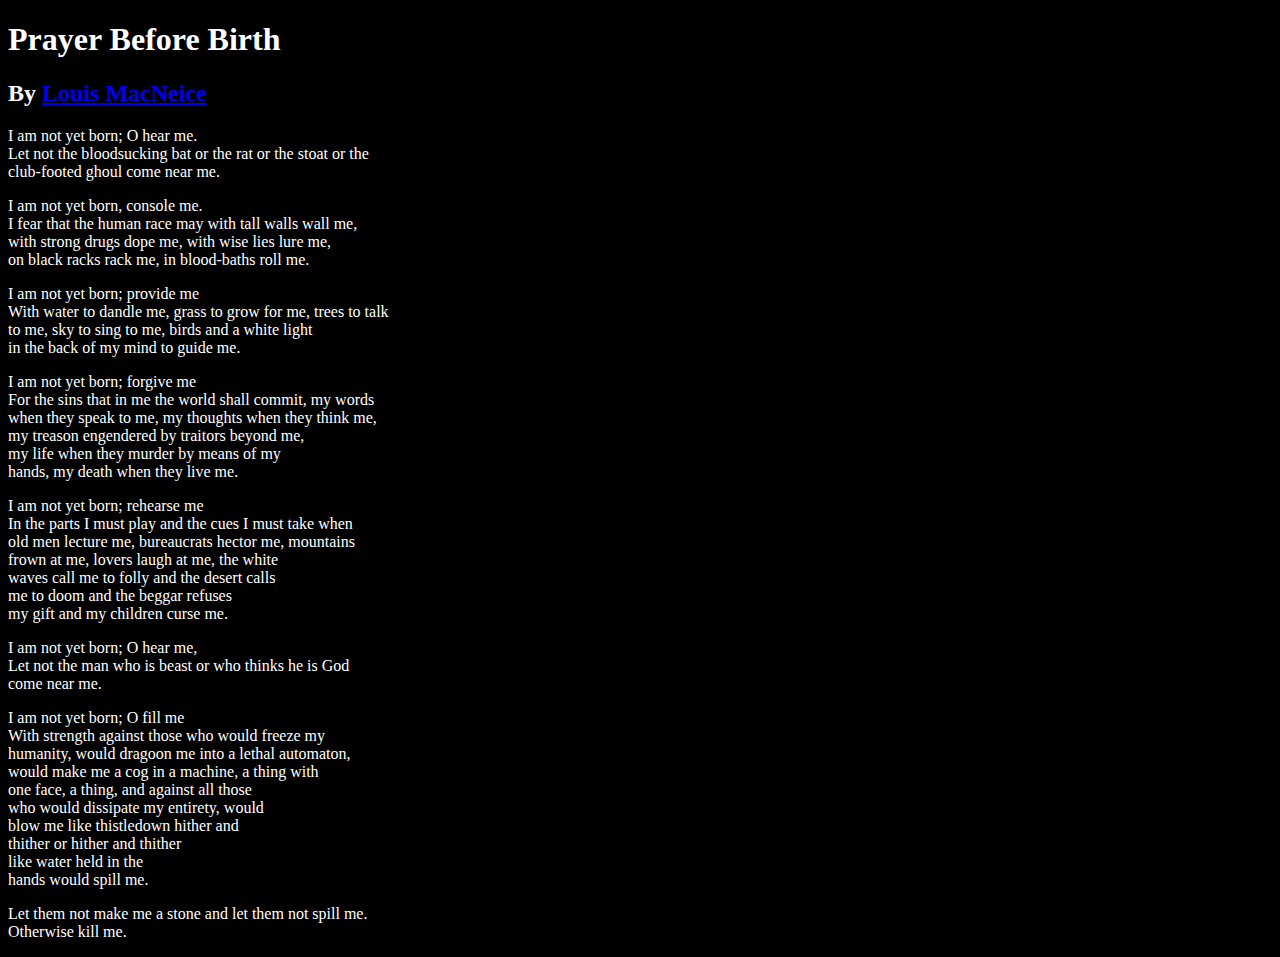
==== poem.html @ baf1d29d "Update poem.html" ====
<!DOCTYPE html>
<html>
  
<head>
  <title>some random poem that i don't even like</title>
  <link rel="stylesheet" type="text/css" href="poem.css">
</head>

<body>
  <h1> Prayer Before Birth </h1>
  <h2> By <a href="https://en.wikipedia.org/wiki/Louis_MacNeice">Louis MacNeice</a></h2>
<p>
I am not yet born; O hear me.<br>
Let not the bloodsucking bat or the rat or the stoat or the<br>
club-footed ghoul come near me.<br>
  </p>
  
<p>
I am not yet born, console me.<br>
I fear that the human race may with tall walls wall me,<br>
with strong drugs dope me, with wise lies lure me,<br>
on black racks rack me, in blood-baths roll me.<br>
  </p>  
<p>
I am not yet born; provide me<br>
With water to dandle me, grass to grow for me, trees to talk<br>
to me, sky to sing to me, birds and a white light<br>
in the back of my mind to guide me.<br>
    </p>
<p>
I am not yet born; forgive me<br>
For the sins that in me the world shall commit, my words<br>
when they speak to me, my thoughts when they think me,<br>
my treason engendered by traitors beyond me,<br>
my life when they murder by means of my<br>
hands, my death when they live me.<br>
    </p>
<p>
I am not yet born; rehearse me<br>
In the parts I must play and the cues I must take when<br>
old men lecture me, bureaucrats hector me, mountains<br>
frown at me, lovers laugh at me, the white<br>
waves call me to folly and the desert calls<br>
me to doom and the beggar refuses<br>
my gift and my children curse me.<br>
    </p>
<p>
I am not yet born; O hear me,<br>
Let not the man who is beast or who thinks he is God<br>
come near me.<br>
    </p>
<p>
I am not yet born; O fill me<br>
With strength against those who would freeze my<br>
humanity, would dragoon me into a lethal automaton,<br>
would make me a cog in a machine, a thing with<br>
one face, a thing, and against all those<br>
who would dissipate my entirety, would<br>
blow me like thistledown hither and<br>
thither or hither and thither<br>
like water held in the<br>
hands would spill me.<br>
  </p>
  <p>
Let them not make me a stone and let them not spill me.<br>
Otherwise kill me.<br>
      </p>
</body>
  
<html>
---- poem.css ----
body{
  
  background-color: black;
  color: white; 
}
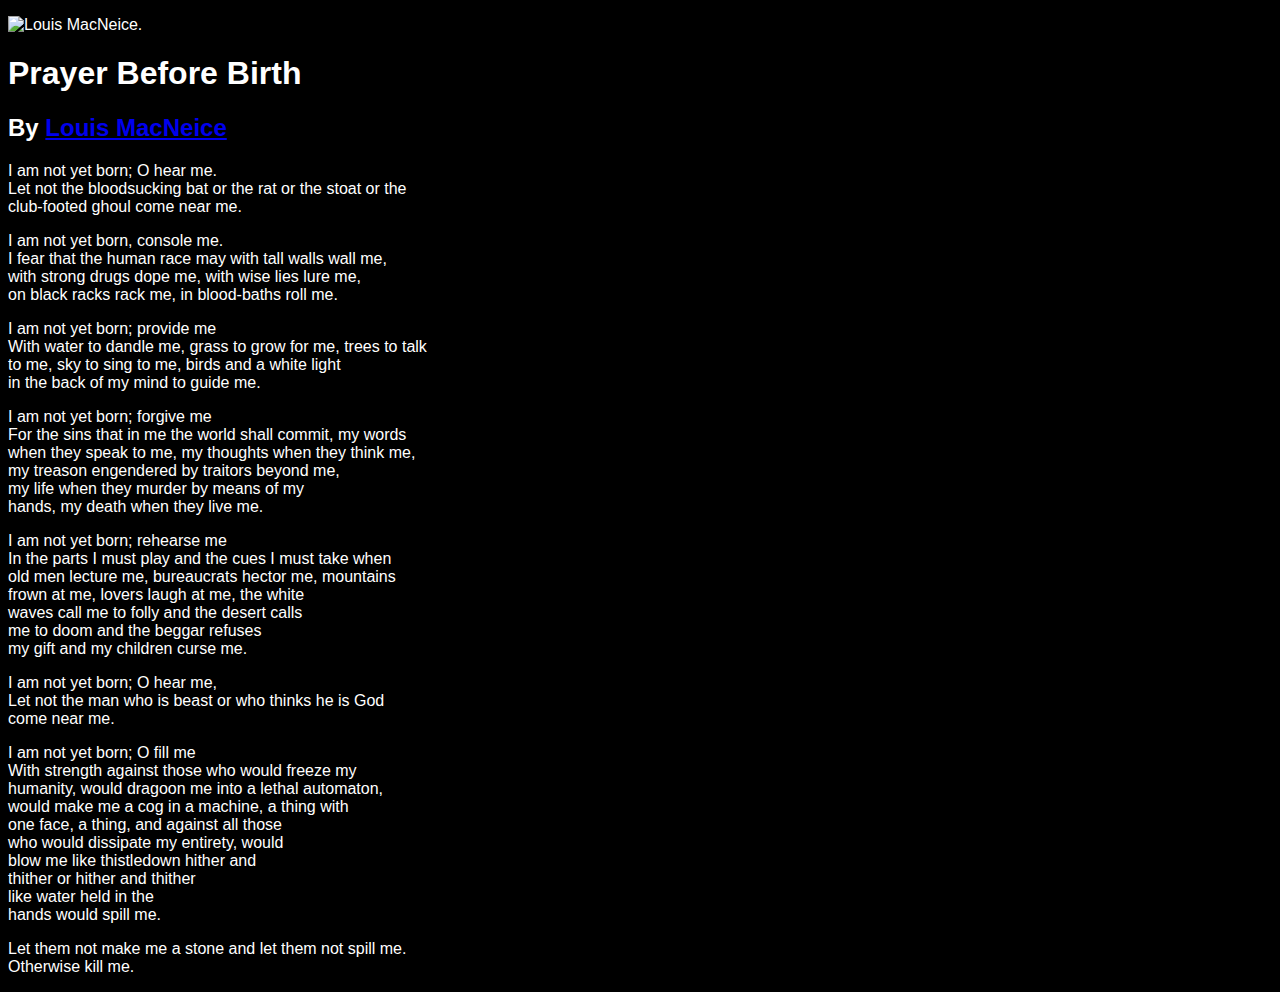
==== commit 3e059175: "Update poem.html" ====
--- a/poem.html
+++ b/poem.html
@@ -3,7 +3,7 @@
   
 <head>
   <title>some random poem that i don't even like</title>
-  <link rel="stylesheet" type="text/css" href="poem.css">
+  <p> <img src="LouisMacNeice_NewBioImage.jpg" alt="Louis MacNeice." style="height:150px"> <link rel="stylesheet" type="text/css" href="poem.css"> </p>
 </head>
 
 <body>
--- a/poem.css
+++ b/poem.css
@@ -2,4 +2,5 @@
   
   background-color: black;
   color: white; 
+  font-family: Arial, Helvetica, sans-serif;
 }
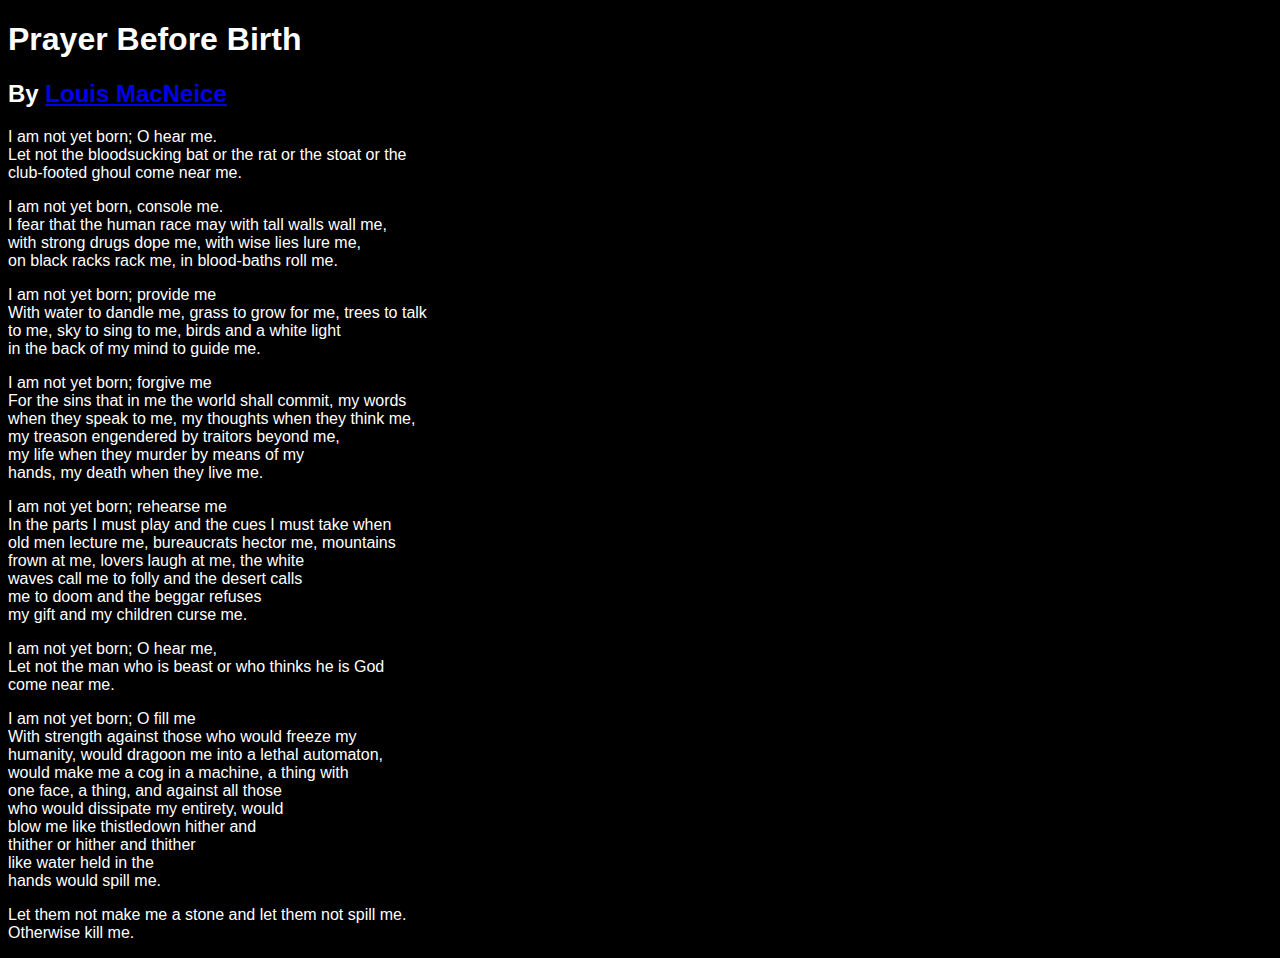
==== commit 4f04fc34: "Update poem.html" ====
--- a/poem.html
+++ b/poem.html
@@ -3,7 +3,7 @@
   
 <head>
   <title>some random poem that i don't even like</title>
-  <p> <img src="LouisMacNeice_NewBioImage.jpg" alt="Louis MacNeice." style="height:150px"> <link rel="stylesheet" type="text/css" href="poem.css"> </p>
+  <link rel="stylesheet" type="text/css" href="poem.css"> 
 </head>
 
 <body>
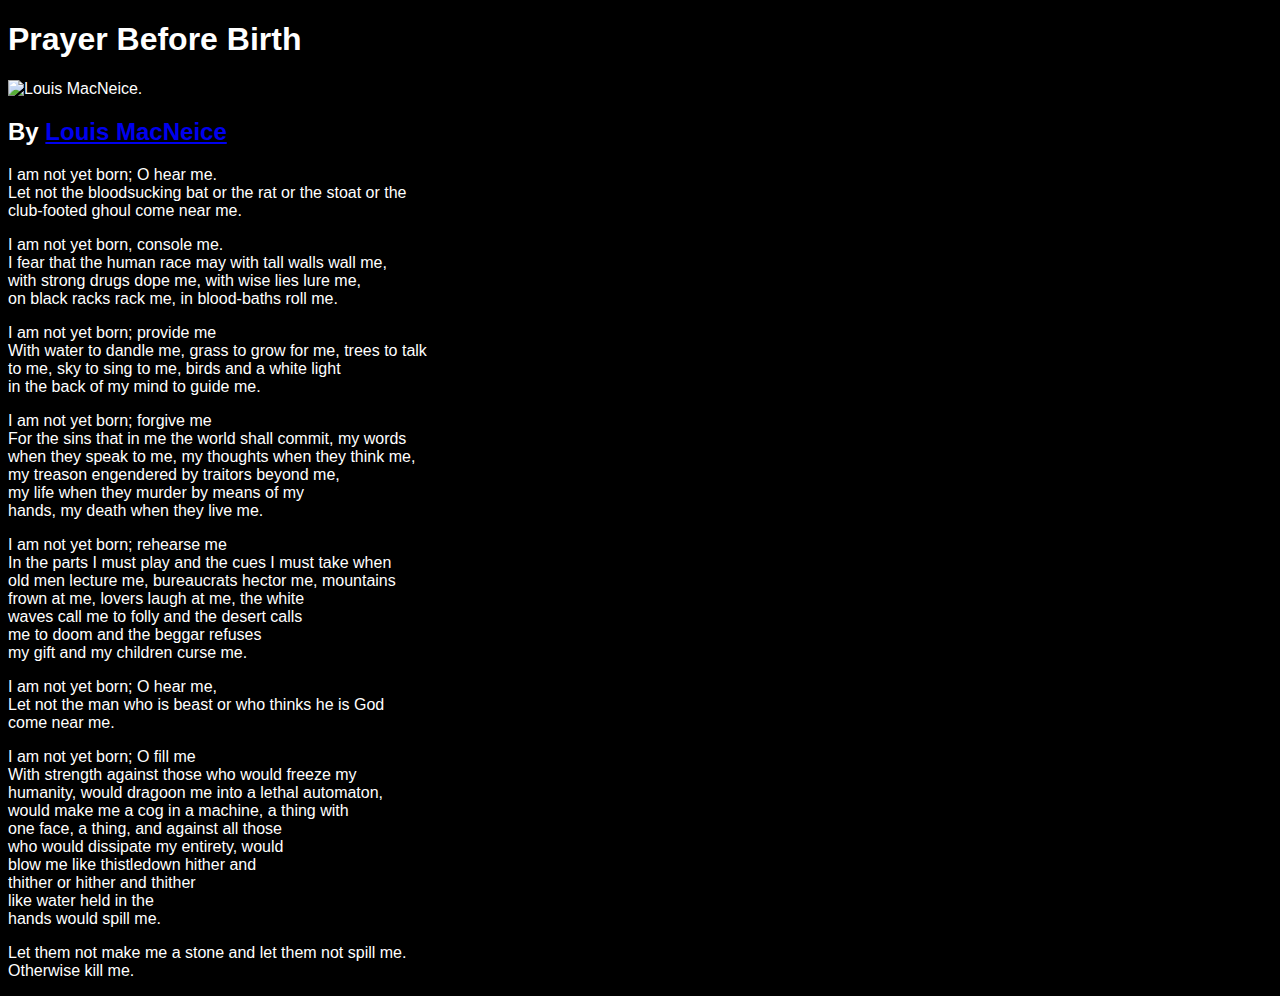
==== commit 9532eda1: "Update poem.html" ====
--- a/poem.html
+++ b/poem.html
@@ -8,7 +8,7 @@
 
 <body>
   <h1> Prayer Before Birth </h1>
-  <h2> By <a href="https://en.wikipedia.org/wiki/Louis_MacNeice">Louis MacNeice</a></h2>
+  <p> <img src="LouisMacNeice_NewBioImage.jpg" alt="Louis MacNeice." style="height:150px"></p> <h2> By <a href="https://en.wikipedia.org/wiki/Louis_MacNeice">Louis MacNeice</a></h2>
 <p>
 I am not yet born; O hear me.<br>
 Let not the bloodsucking bat or the rat or the stoat or the<br>
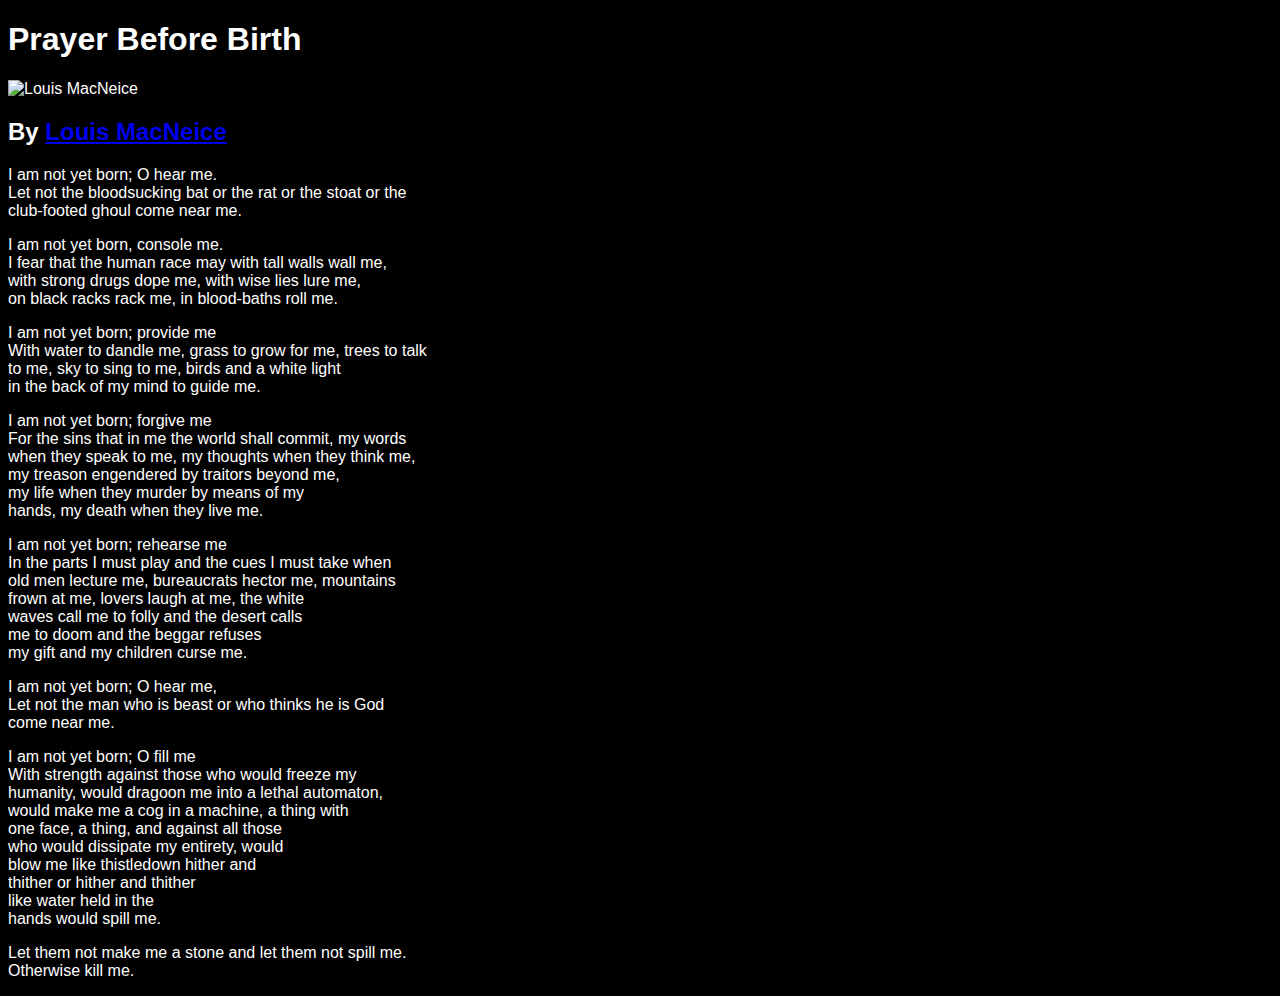
==== commit 415980c7: "Update poem.html" ====
--- a/poem.html
+++ b/poem.html
@@ -8,7 +8,8 @@
 
 <body>
   <h1> Prayer Before Birth </h1>
-  <p> <img src="LouisMacNeice_NewBioImage.jpg" alt="Louis MacNeice." style="height:150px"></p> <h2> By <a href="https://en.wikipedia.org/wiki/Louis_MacNeice">Louis MacNeice</a></h2>
+  <img src="LouisMacNeice_NewBioImage.jpg" alt="Louis MacNeice" style="height:150px">
+  <h2> By <a href="https://en.wikipedia.org/wiki/Louis_MacNeice">Louis MacNeice</a></h2>
 <p>
 I am not yet born; O hear me.<br>
 Let not the bloodsucking bat or the rat or the stoat or the<br>
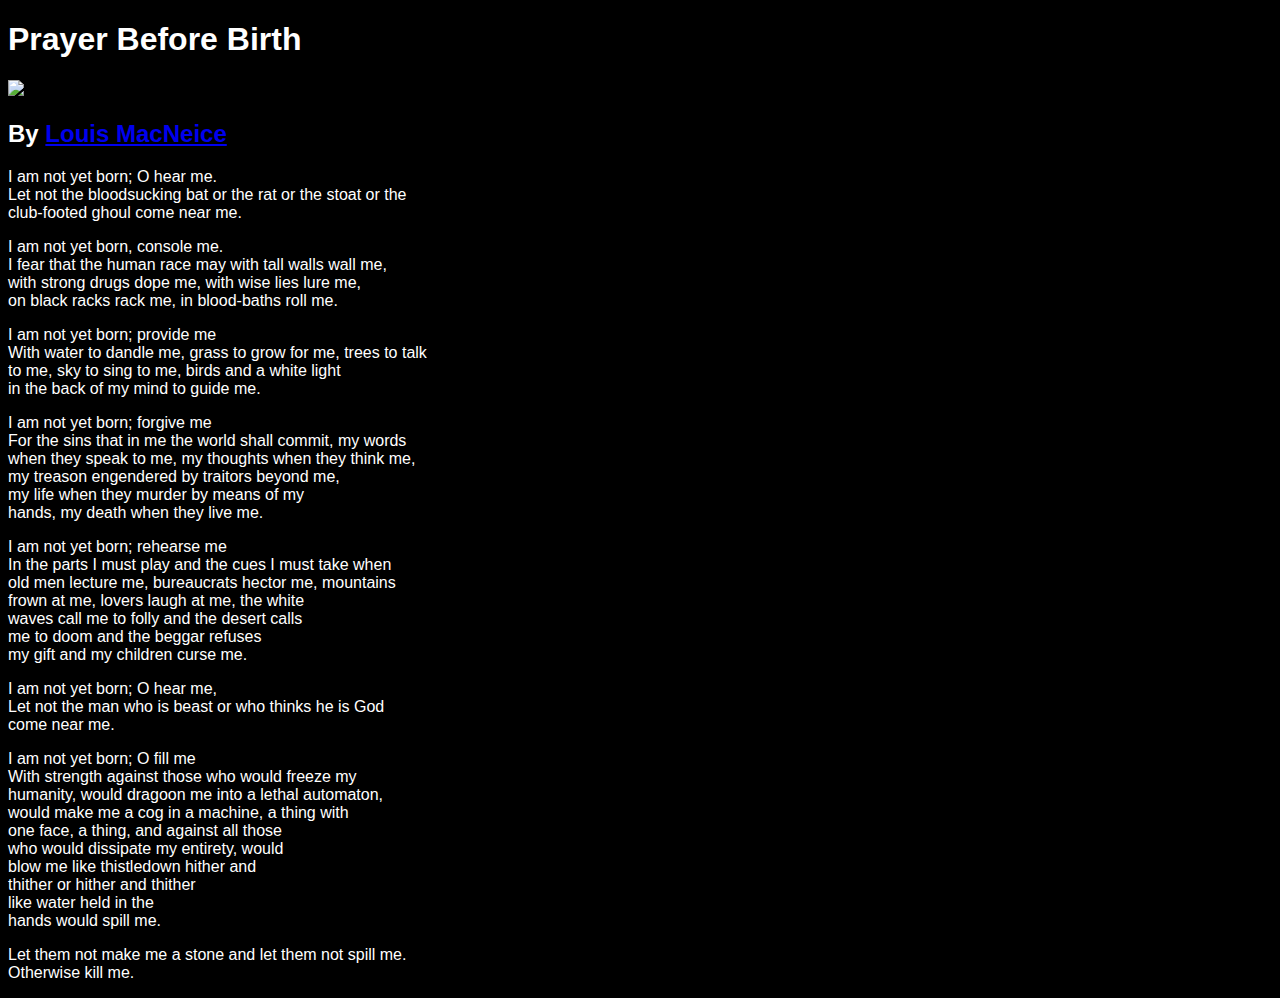
==== commit 6c75cdaf: "Update poem.html" ====
--- a/poem.html
+++ b/poem.html
@@ -8,7 +8,7 @@
 
 <body>
   <h1> Prayer Before Birth </h1>
-  <img src="LouisMacNeice_NewBioImage.jpg" alt="Louis MacNeice" style="height:150px">
+  <img src="LouisMacNeice_NewBioImage.jpg" style="height:150px">
   <h2> By <a href="https://en.wikipedia.org/wiki/Louis_MacNeice">Louis MacNeice</a></h2>
 <p>
 I am not yet born; O hear me.<br>
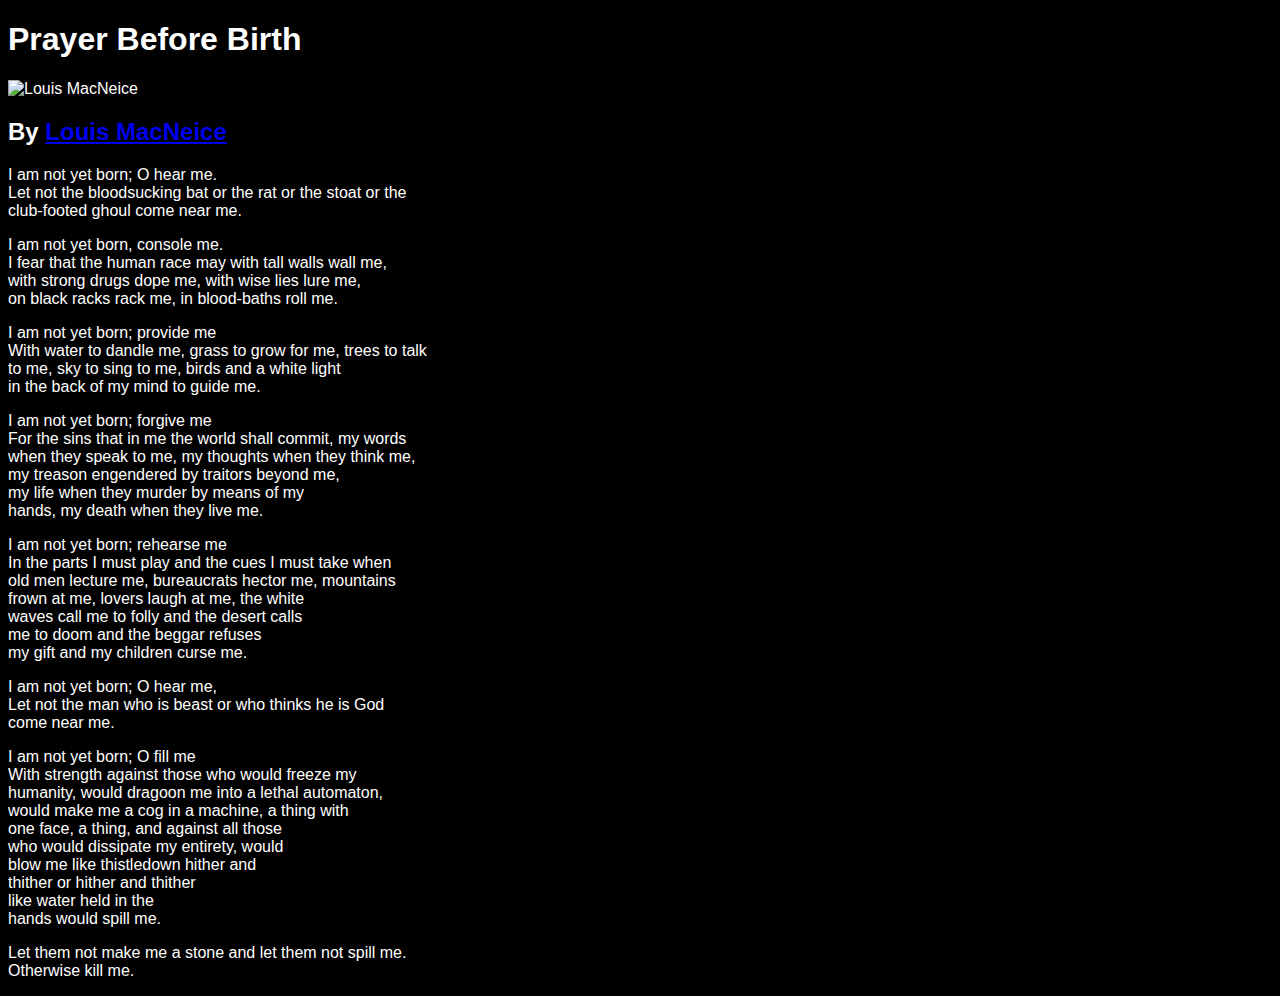
==== commit 6e614856: "Update poem.html" ====
--- a/poem.html
+++ b/poem.html
@@ -8,7 +8,7 @@
 
 <body>
   <h1> Prayer Before Birth </h1>
-  <img src="LouisMacNeice_NewBioImage.jpg" style="height:150px">
+  <img src="LouisMacNeice_NewBioImage.jpg" alt="Louis MacNeice"  style="height:150px">
   <h2> By <a href="https://en.wikipedia.org/wiki/Louis_MacNeice">Louis MacNeice</a></h2>
 <p>
 I am not yet born; O hear me.<br>
